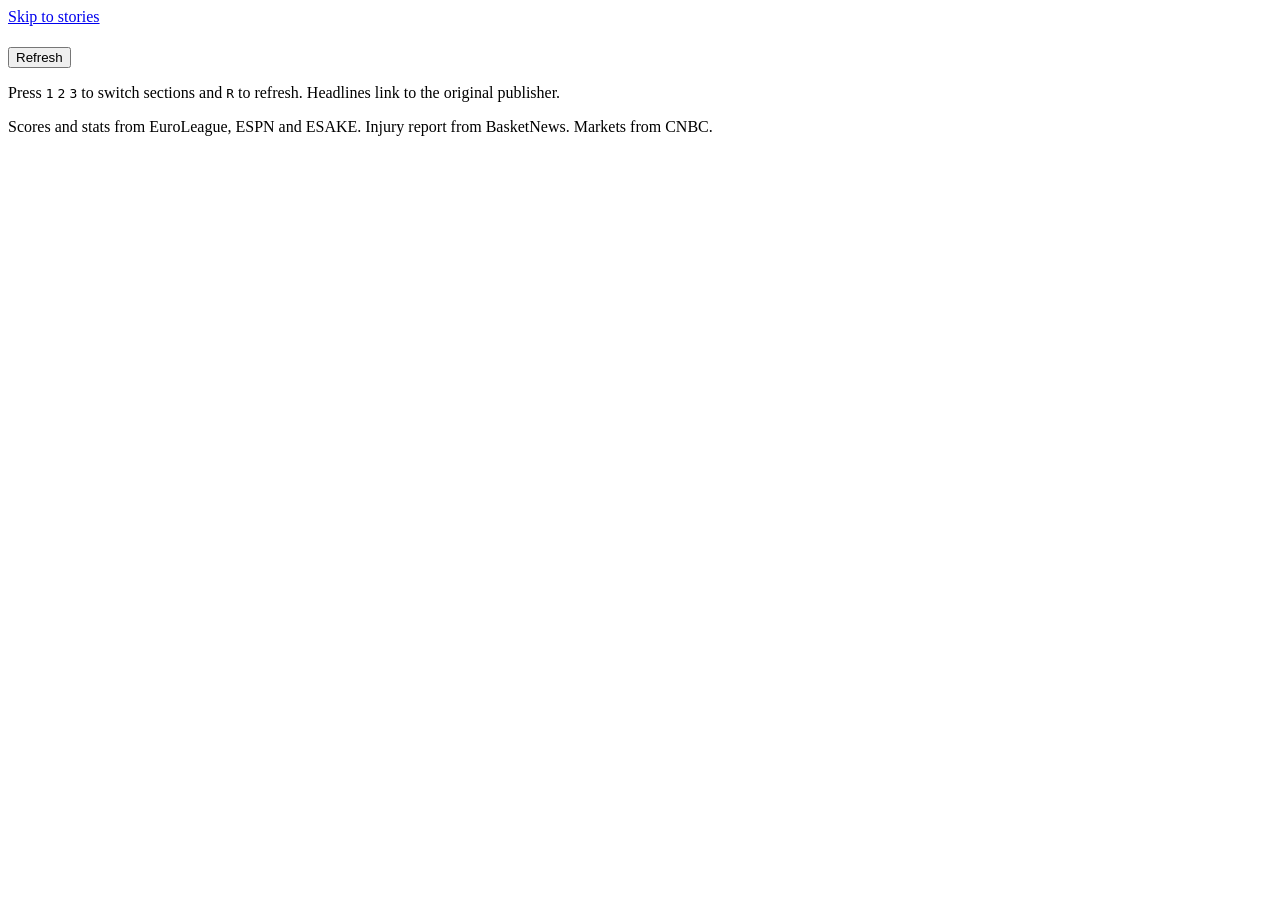
==== world-news/static/index.html @ 58bd97a4 "Add world-news: personal morning news site A localhost news site with Work (AI, big tech, chips, Hac" ====
<!doctype html>
<html lang="en">
<head>
  <meta charset="utf-8">
  <meta name="viewport" content="width=device-width, initial-scale=1">
  <title>World News</title>
  <meta name="color-scheme" content="light dark">
  <link rel="icon" href="data:image/svg+xml,<svg xmlns='http://www.w3.org/2000/svg' viewBox='0 0 32 32'><circle cx='16' cy='16' r='13' fill='none' stroke='%232F4BD3' stroke-width='3'/><path d='M3 16h26M16 3c5 4 5 22 0 26M16 3c-5 4-5 22 0 26' fill='none' stroke='%232F4BD3' stroke-width='2'/></svg>">
  <link rel="preconnect" href="https://fonts.googleapis.com">
  <link rel="preconnect" href="https://fonts.gstatic.com" crossorigin>
  <link href="https://fonts.googleapis.com/css2?family=Schibsted+Grotesk:ital,wght@0,400..900;1,400..900&display=swap" rel="stylesheet">
  <link rel="stylesheet" href="/static/style.css">
</head>
<body>
  <a class="skip" href="#view">Skip to stories</a>
  <div class="wrap">
    <header class="masthead">
      <h1 class="date" id="date"></h1>
      <div class="mast-line">
        <p class="greeting" id="greeting"></p>
        <div class="status">
          <span id="updated" aria-live="polite"></span>
          <button type="button" class="text-btn" data-action="refresh" id="refresh">Refresh</button>
        </div>
      </div>
      <nav class="tabs" id="tabs" aria-label="Sections"></nav>
    </header>

    <main id="view" tabindex="-1"></main>

    <footer class="foot">
      <p>Press <kbd>1</kbd> <kbd>2</kbd> <kbd>3</kbd> to switch sections and <kbd>R</kbd> to refresh. Headlines link to the original publisher.</p>
      <p>Scores and stats from EuroLeague, ESPN and ESAKE. Injury report from BasketNews. Markets from CNBC.</p>
    </footer>
  </div>
  <script src="/static/app.js"></script>
</body>
</html>
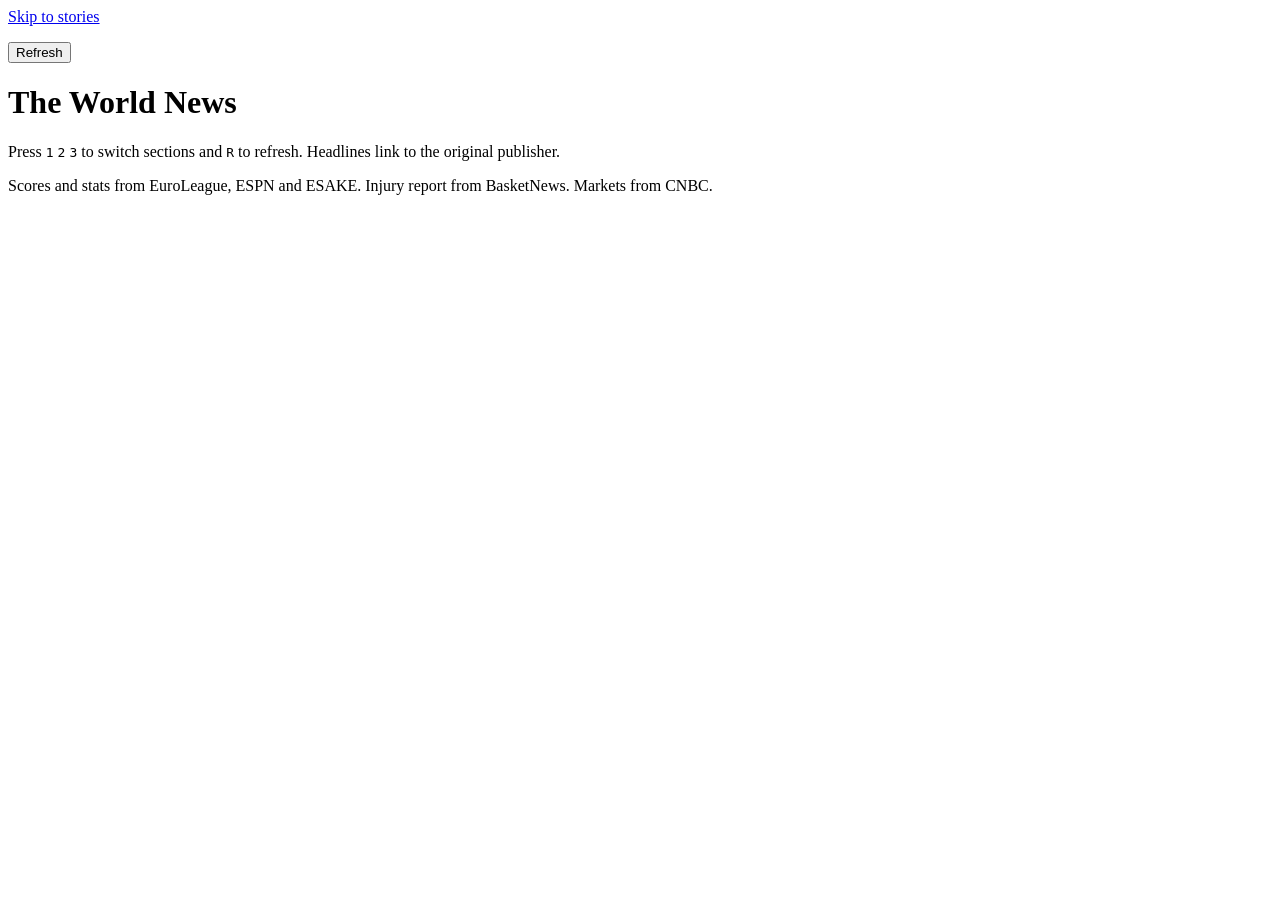
==== commit a9223156: "world-news: white newspaper redesign and EuroLeague Fantasy picks - White theme with a blackletter n" ====
--- a/world-news/static/index.html
+++ b/world-news/static/index.html
@@ -4,25 +4,26 @@
   <meta charset="utf-8">
   <meta name="viewport" content="width=device-width, initial-scale=1">
   <title>World News</title>
-  <meta name="color-scheme" content="light dark">
-  <link rel="icon" href="data:image/svg+xml,<svg xmlns='http://www.w3.org/2000/svg' viewBox='0 0 32 32'><circle cx='16' cy='16' r='13' fill='none' stroke='%232F4BD3' stroke-width='3'/><path d='M3 16h26M16 3c5 4 5 22 0 26M16 3c-5 4-5 22 0 26' fill='none' stroke='%232F4BD3' stroke-width='2'/></svg>">
+  <meta name="color-scheme" content="light">
+  <link rel="icon" href="data:image/svg+xml,<svg xmlns='http://www.w3.org/2000/svg' viewBox='0 0 32 32'><circle cx='16' cy='16' r='13' fill='none' stroke='%23121212' stroke-width='3'/><path d='M3 16h26M16 3c5 4 5 22 0 26M16 3c-5 4-5 22 0 26' fill='none' stroke='%23121212' stroke-width='2'/></svg>">
   <link rel="preconnect" href="https://fonts.googleapis.com">
   <link rel="preconnect" href="https://fonts.gstatic.com" crossorigin>
-  <link href="https://fonts.googleapis.com/css2?family=Schibsted+Grotesk:ital,wght@0,400..900;1,400..900&display=swap" rel="stylesheet">
+  <link href="https://fonts.googleapis.com/css2?family=UnifrakturMaguntia&family=Newsreader:ital,opsz,wght@0,6..72,400..800;1,6..72,400..600&family=Libre+Franklin:wght@400..800&display=swap" rel="stylesheet">
   <link rel="stylesheet" href="/static/style.css">
 </head>
 <body>
   <a class="skip" href="#view">Skip to stories</a>
   <div class="wrap">
     <header class="masthead">
-      <h1 class="date" id="date"></h1>
-      <div class="mast-line">
-        <p class="greeting" id="greeting"></p>
+      <div class="mast-top">
+        <p class="dateline" id="date"></p>
         <div class="status">
           <span id="updated" aria-live="polite"></span>
           <button type="button" class="text-btn" data-action="refresh" id="refresh">Refresh</button>
         </div>
       </div>
+      <h1 class="nameplate" id="nameplate">The World News</h1>
+      <p class="greeting" id="greeting"></p>
       <nav class="tabs" id="tabs" aria-label="Sections"></nav>
     </header>
 
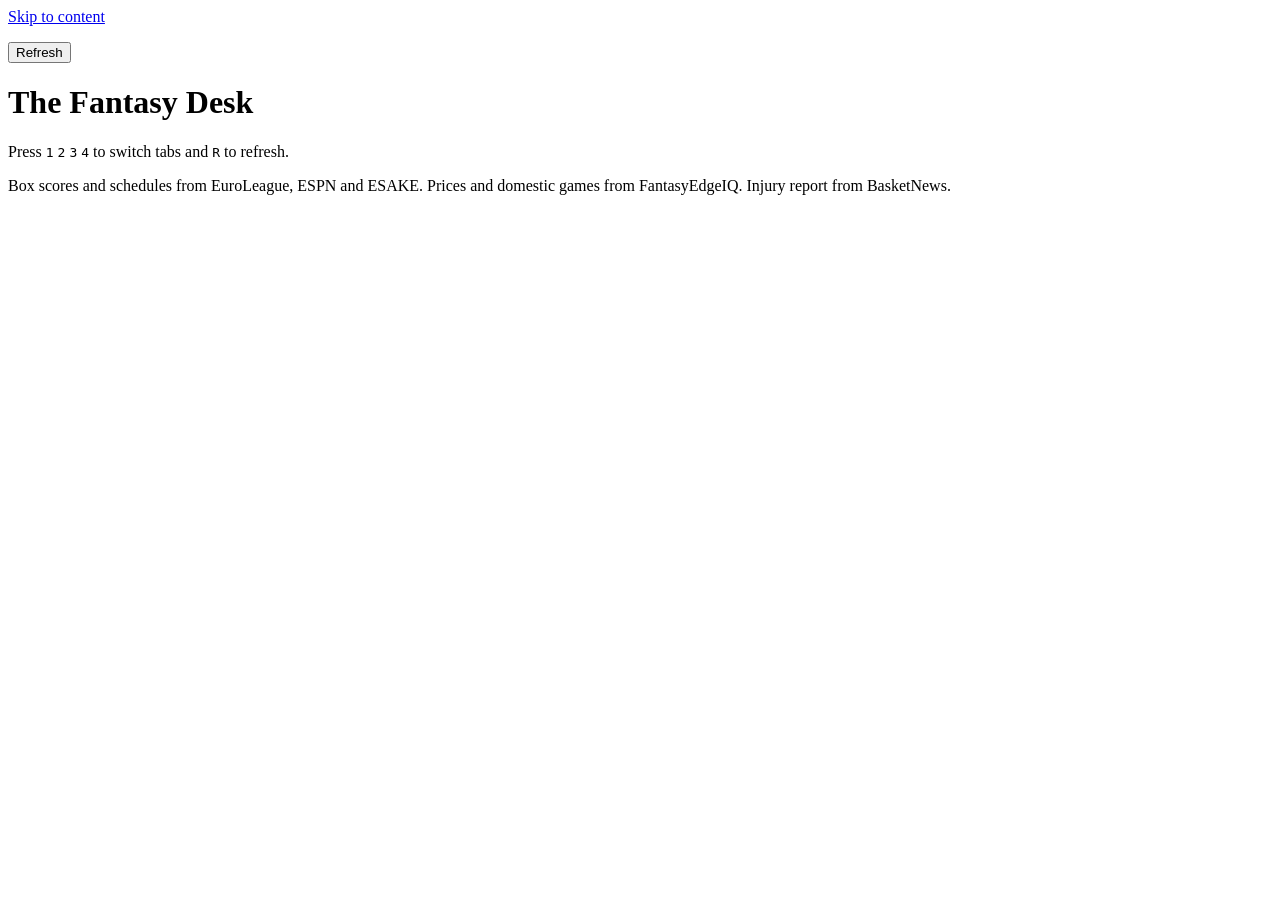
==== commit 5a45cda0: "Fantasy Desk: drop news, keep fantasy tools and basketball scores - Tabs are now My team, Picks, Inj" ====
--- a/world-news/static/index.html
+++ b/world-news/static/index.html
@@ -3,7 +3,7 @@
 <head>
   <meta charset="utf-8">
   <meta name="viewport" content="width=device-width, initial-scale=1">
-  <title>World News</title>
+  <title>Fantasy Desk</title>
   <meta name="color-scheme" content="light">
   <link rel="icon" href="data:image/svg+xml,<svg xmlns='http://www.w3.org/2000/svg' viewBox='0 0 32 32'><circle cx='16' cy='16' r='13' fill='none' stroke='%23121212' stroke-width='3'/><path d='M3 16h26M16 3c5 4 5 22 0 26M16 3c-5 4-5 22 0 26' fill='none' stroke='%23121212' stroke-width='2'/></svg>">
   <link rel="preconnect" href="https://fonts.googleapis.com">
@@ -12,7 +12,7 @@
   <link rel="stylesheet" href="/static/style.css">
 </head>
 <body>
-  <a class="skip" href="#view">Skip to stories</a>
+  <a class="skip" href="#view">Skip to content</a>
   <div class="wrap">
     <header class="masthead">
       <div class="mast-top">
@@ -22,7 +22,7 @@
           <button type="button" class="text-btn" data-action="refresh" id="refresh">Refresh</button>
         </div>
       </div>
-      <h1 class="nameplate" id="nameplate">The World News</h1>
+      <h1 class="nameplate" id="nameplate">The Fantasy Desk</h1>
       <p class="greeting" id="greeting"></p>
       <nav class="tabs" id="tabs" aria-label="Sections"></nav>
     </header>
@@ -30,10 +30,11 @@
     <main id="view" tabindex="-1"></main>
 
     <footer class="foot">
-      <p>Press <kbd>1</kbd> <kbd>2</kbd> <kbd>3</kbd> to switch sections and <kbd>R</kbd> to refresh. Headlines link to the original publisher.</p>
-      <p>Scores and stats from EuroLeague, ESPN and ESAKE. Injury report from BasketNews. Markets from CNBC.</p>
+      <p>Press <kbd>1</kbd> <kbd>2</kbd> <kbd>3</kbd> <kbd>4</kbd> to switch tabs and <kbd>R</kbd> to refresh.</p>
+      <p>Box scores and schedules from EuroLeague, ESPN and ESAKE. Prices and domestic games from FantasyEdgeIQ. Injury report from BasketNews.</p>
     </footer>
   </div>
+  <script src="/static/team.js"></script>
   <script src="/static/app.js"></script>
 </body>
 </html>
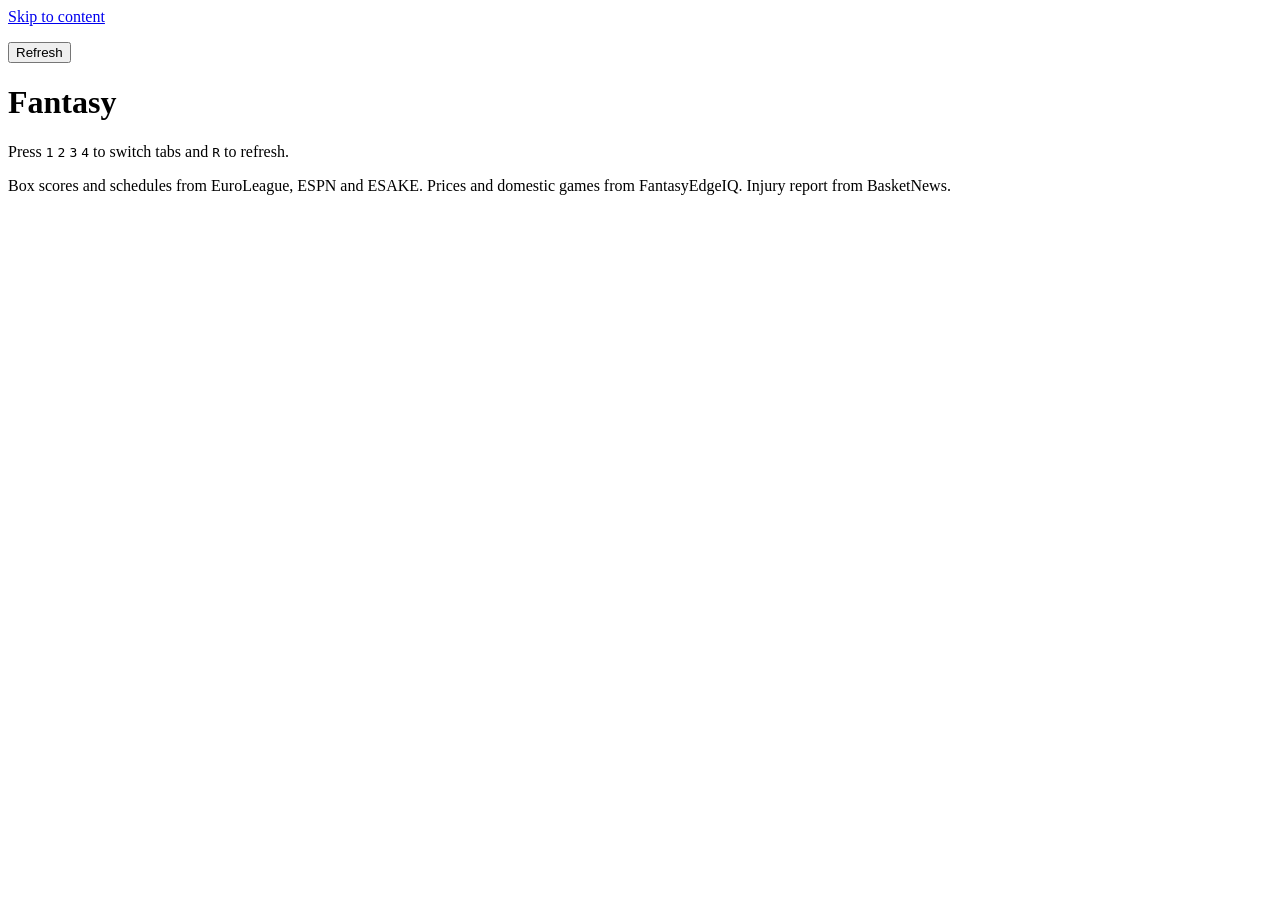
==== commit 0f46aabf: "Fantasy: rename site and command, allow captain changes between gamedays The site is now called Fant" ====
--- a/world-news/static/index.html
+++ b/world-news/static/index.html
@@ -3,7 +3,7 @@
 <head>
   <meta charset="utf-8">
   <meta name="viewport" content="width=device-width, initial-scale=1">
-  <title>Fantasy Desk</title>
+  <title>Fantasy</title>
   <meta name="color-scheme" content="light">
   <link rel="icon" href="data:image/svg+xml,<svg xmlns='http://www.w3.org/2000/svg' viewBox='0 0 32 32'><circle cx='16' cy='16' r='13' fill='none' stroke='%23121212' stroke-width='3'/><path d='M3 16h26M16 3c5 4 5 22 0 26M16 3c-5 4-5 22 0 26' fill='none' stroke='%23121212' stroke-width='2'/></svg>">
   <link rel="preconnect" href="https://fonts.googleapis.com">
@@ -22,7 +22,7 @@
           <button type="button" class="text-btn" data-action="refresh" id="refresh">Refresh</button>
         </div>
       </div>
-      <h1 class="nameplate" id="nameplate">The Fantasy Desk</h1>
+      <h1 class="nameplate" id="nameplate">Fantasy</h1>
       <p class="greeting" id="greeting"></p>
       <nav class="tabs" id="tabs" aria-label="Sections"></nav>
     </header>
